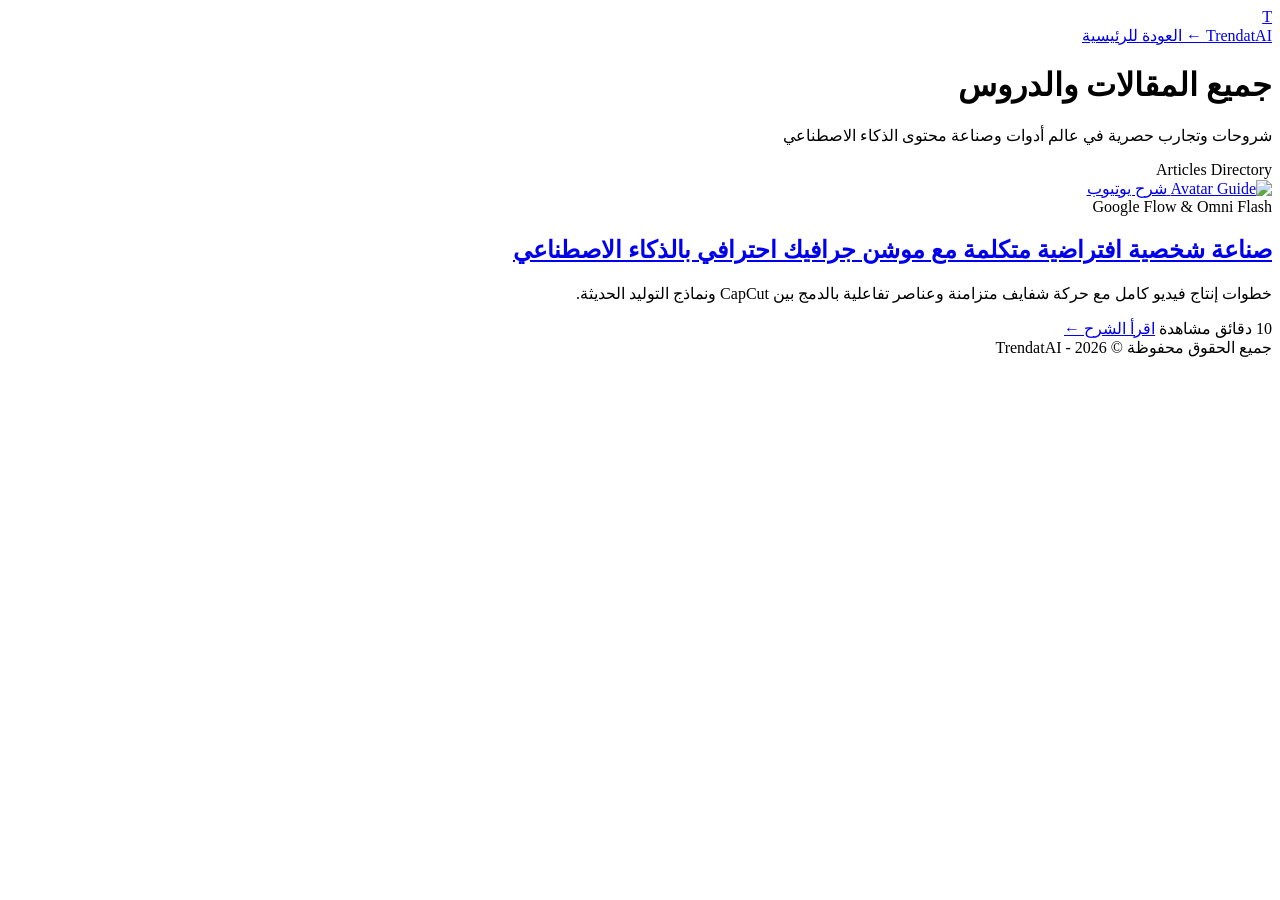
==== articles.html @ ae8bd114 "Create articles.html" ====
<!DOCTYPE html>
<html lang="ar" dir="rtl" class="dark scroll-smooth">
<head>
  <meta charset="UTF-8" />
  <meta name="viewport" content="width=device-width, initial-scale=1.0" />
  <title>المقالات والدروس | TrendatAI</title>
  <script src="https://cdn.tailwindcss.com"></script>
  <link rel="preconnect" href="https://fonts.googleapis.com">
  <link rel="preconnect" href="https://fonts.gstatic.com" crossorigin>
  <link href="https://fonts.googleapis.com/css2?family=IBM+Plex+Sans+Arabic:wght@400;500;600;700&family=IBM+Plex+Sans:wght@400;500;600;700&display=swap" rel="stylesheet">
  <script>
    tailwind.config = {
      darkMode: 'class',
      theme: {
        extend: {
          fontFamily: { sans: ['"IBM Plex Sans Arabic"', '"IBM Plex Sans"', 'sans-serif'] },
          colors: { theme: { cyan: '#06B6D4', violet: '#8B5CF6' } }
        }
      }
    }
  </script>
</head>
<body class="bg-[#0B0F17] text-[#E2E8F0] min-h-screen flex flex-col justify-between">

  <!-- Header -->
  <header class="sticky top-0 z-40 bg-[#0B0F17]/95 backdrop-blur-md border-b border-slate-800">
    <div class="max-w-7xl mx-auto px-5 h-16 flex items-center justify-between">
      <a href="index.html" class="flex items-center gap-2.5">
        <div class="w-8 h-8 rounded-lg bg-gradient-to-tr from-cyan-500 to-purple-600 flex items-center justify-center text-white font-bold text-sm shadow">T</div>
        <span class="font-bold text-base text-white tracking-wide">Trendat<span class="text-cyan-400">AI</span></span>
      </a>
      <a href="index.html" class="text-xs px-3.5 py-1.5 rounded-lg border border-slate-700 text-slate-300 hover:text-white hover:border-cyan-500 transition">
        ← العودة للرئيسية
      </a>
    </div>
  </header>

  <!-- محتوى قائمة المقالات -->
  <main class="max-w-7xl mx-auto px-5 py-12 flex-1 w-full">
    <div class="mb-10 pb-4 border-b border-slate-800 flex items-center justify-between">
      <div>
        <h1 class="text-2xl sm:text-3xl font-bold text-white mb-2">جميع المقالات والدروس</h1>
        <p class="text-xs sm:text-sm text-slate-400">شروحات وتجارب حصرية في عالم أدوات وصناعة محتوى الذكاء الاصطناعي</p>
      </div>
      <span class="text-xs text-cyan-400 border border-slate-800 px-3 py-1 rounded bg-slate-900">Articles Directory</span>
    </div>

    <!-- شبكة المقالات (مقالك الأول مضاف هنا) -->
    <div class="grid grid-cols-1 md:grid-cols-2 lg:grid-cols-3 gap-6">
      
      <!-- كارت مقال الشخصية الافتراضية -->
      <article class="rounded-2xl border border-slate-800 bg-[#121824] overflow-hidden group hover:border-cyan-500 transition shadow-sm flex flex-col justify-between">
        <div>
          <a href="articles/ai-avatar-motion-graphics.html" class="block aspect-video w-full overflow-hidden bg-black relative">
            <img src="https://images.unsplash.com/photo-1618005182384-a83a8bd57fbe?w=800&q=80" alt="Avatar Guide" class="w-full h-full object-cover group-hover:scale-105 transition duration-500" />
            <span class="absolute top-3 right-3 bg-red-600 text-white text-[11px] font-bold px-2.5 py-0.5 rounded shadow">شرح يوتيوب</span>
          </a>
          <div class="p-5">
            <span class="text-[11px] text-cyan-400 font-bold block mb-1.5">Google Flow & Omni Flash</span>
            <h2 class="text-base font-bold text-white leading-snug mb-3 group-hover:text-cyan-400 transition">
              <a href="articles/ai-avatar-motion-graphics.html">
                صناعة شخصية افتراضية متكلمة مع موشن جرافيك احترافي بالذكاء الاصطناعي
              </a>
            </h2>
            <p class="text-xs text-slate-400 leading-relaxed line-clamp-3">
              خطوات إنتاج فيديو كامل مع حركة شفايف متزامنة وعناصر تفاعلية بالدمج بين CapCut ونماذج التوليد الحديثة.
            </p>
          </div>
        </div>
        <div class="p-5 pt-0 border-t border-slate-800/60 mt-4 flex items-center justify-between text-xs">
          <span class="text-slate-500">10 دقائق مشاهدة</span>
          <a href="articles/ai-avatar-motion-graphics.html" class="text-cyan-400 font-bold hover:underline">اقرأ الشرح ←</a>
        </div>
      </article>

    </div>
  </main>

  <!-- Footer -->
  <footer class="border-t border-slate-800 bg-[#090D13] py-6 px-5 text-center text-xs text-slate-500">
    جميع الحقوق محفوظة © TrendatAI - 2026
  </footer>

</body>
</html>
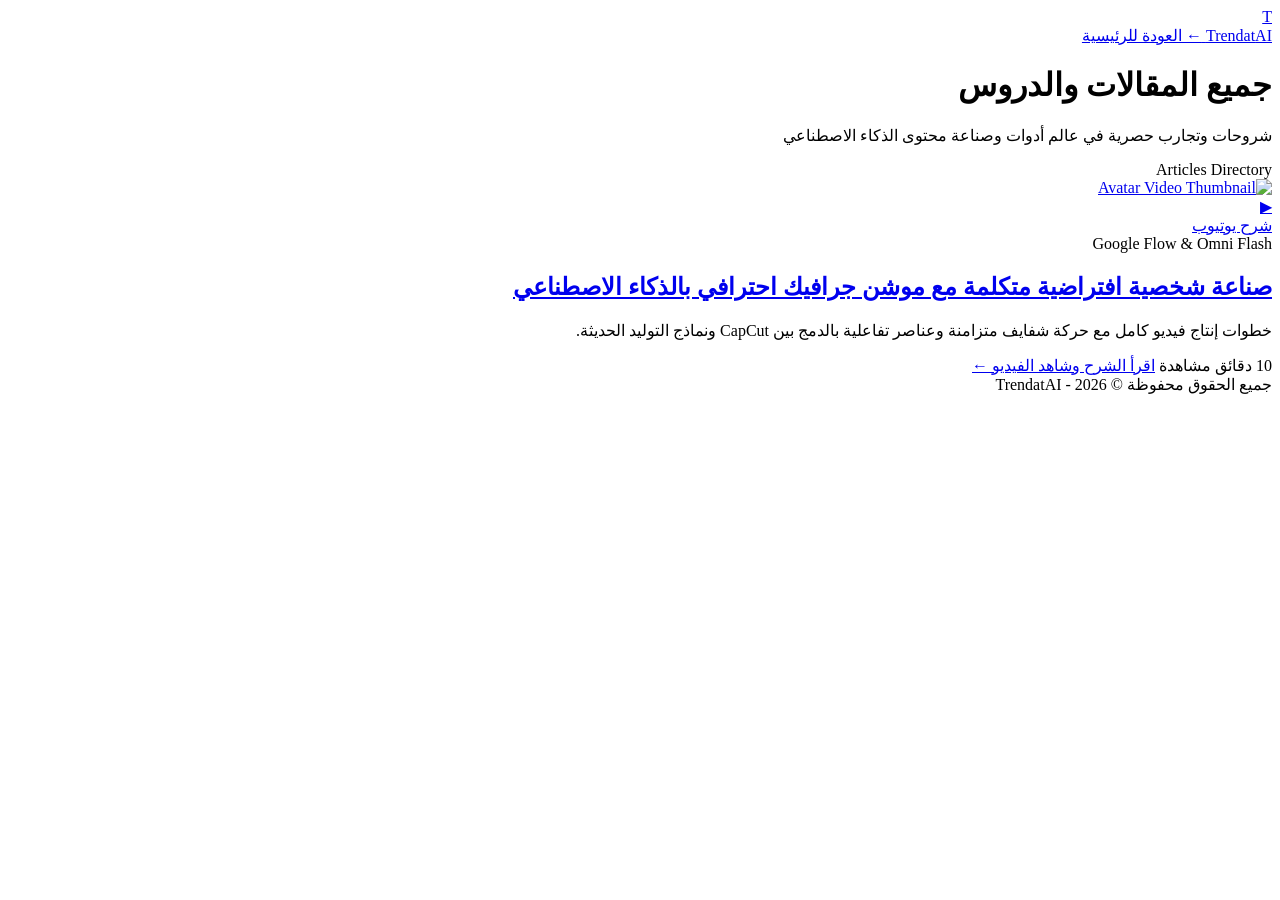
==== commit eb7045a2: "Update articles.html" ====
--- a/articles.html
+++ b/articles.html
@@ -3,11 +3,16 @@
 <head>
   <meta charset="UTF-8" />
   <meta name="viewport" content="width=device-width, initial-scale=1.0" />
-  <title>المقالات والدروس | TrendatAI</title>
+  <title>جميع المقالات والدروس | TrendatAI</title>
+  
+  <!-- Tailwind CSS -->
   <script src="https://cdn.tailwindcss.com"></script>
+  
+  <!-- Fonts -->
   <link rel="preconnect" href="https://fonts.googleapis.com">
   <link rel="preconnect" href="https://fonts.gstatic.com" crossorigin>
   <link href="https://fonts.googleapis.com/css2?family=IBM+Plex+Sans+Arabic:wght@400;500;600;700&family=IBM+Plex+Sans:wght@400;500;600;700&display=swap" rel="stylesheet">
+  
   <script>
     tailwind.config = {
       darkMode: 'class',
@@ -35,7 +40,7 @@
     </div>
   </header>
 
-  <!-- محتوى قائمة المقالات -->
+  <!-- المحتوى الرئيسي -->
   <main class="max-w-7xl mx-auto px-5 py-12 flex-1 w-full">
     <div class="mb-10 pb-4 border-b border-slate-800 flex items-center justify-between">
       <div>
@@ -45,16 +50,40 @@
       <span class="text-xs text-cyan-400 border border-slate-800 px-3 py-1 rounded bg-slate-900">Articles Directory</span>
     </div>
 
-    <!-- شبكة المقالات (مقالك الأول مضاف هنا) -->
+    <!-- شبكة المقالات (مع سحب الغلاف التلقائي من يوتيوب) -->
     <div class="grid grid-cols-1 md:grid-cols-2 lg:grid-cols-3 gap-6">
       
-      <!-- كارت مقال الشخصية الافتراضية -->
+      <!-- ======================================================== -->
+      <!-- كارت مقال الشخصية الافتراضية (يسحب الغلاف من يوتيوب مباشرة) -->
+      <!-- ======================================================== -->
       <article class="rounded-2xl border border-slate-800 bg-[#121824] overflow-hidden group hover:border-cyan-500 transition shadow-sm flex flex-col justify-between">
         <div>
           <a href="articles/ai-avatar-motion-graphics.html" class="block aspect-video w-full overflow-hidden bg-black relative">
-            <img src="https://images.unsplash.com/photo-1618005182384-a83a8bd57fbe?w=800&q=80" alt="Avatar Guide" class="w-full h-full object-cover group-hover:scale-105 transition duration-500" />
-            <span class="absolute top-3 right-3 bg-red-600 text-white text-[11px] font-bold px-2.5 py-0.5 rounded shadow">شرح يوتيوب</span>
+            
+            <!-- 
+              السحر هنا:
+              فقط استبدل الرمز YOUR_VIDEO_ID بمعرّف الفيديو الخاص بك على يوتيوب 
+              مثال: إذا كان رابطك https://youtube.com/watch?v=AbCd123 فالرمز هو AbCd123
+            -->
+            <img 
+              src="https://img.youtube.com/vi/xS7nCCUY0W8/maxresdefault.jpg" 
+              onerror="this.onerror=null;this.src='https://img.youtube.com/vi/xS7nCCUY0W8/hqdefault.jpg';" 
+              alt="Avatar Video Thumbnail" 
+              class="w-full h-full object-cover group-hover:scale-105 transition duration-500" 
+            />
+
+            <!-- زر تشغيل مصغر فوق الصورة -->
+            <div class="absolute inset-0 bg-black/20 flex items-center justify-center opacity-0 group-hover:opacity-100 transition duration-300">
+              <div class="w-12 h-12 rounded-full bg-red-600 text-white flex items-center justify-center shadow-lg font-bold text-lg">
+                ▶
+              </div>
+            </div>
+
+            <span class="absolute top-3 right-3 bg-red-600 text-white text-[11px] font-bold px-2.5 py-0.5 rounded shadow">
+              شرح يوتيوب
+            </span>
           </a>
+
           <div class="p-5">
             <span class="text-[11px] text-cyan-400 font-bold block mb-1.5">Google Flow & Omni Flash</span>
             <h2 class="text-base font-bold text-white leading-snug mb-3 group-hover:text-cyan-400 transition">
@@ -67,9 +96,12 @@
             </p>
           </div>
         </div>
+
         <div class="p-5 pt-0 border-t border-slate-800/60 mt-4 flex items-center justify-between text-xs">
           <span class="text-slate-500">10 دقائق مشاهدة</span>
-          <a href="articles/ai-avatar-motion-graphics.html" class="text-cyan-400 font-bold hover:underline">اقرأ الشرح ←</a>
+          <a href="articles/ai-avatar-motion-graphics.html" class="text-cyan-400 font-bold hover:underline">
+            اقرأ الشرح وشاهد الفيديو ←
+          </a>
         </div>
       </article>
 
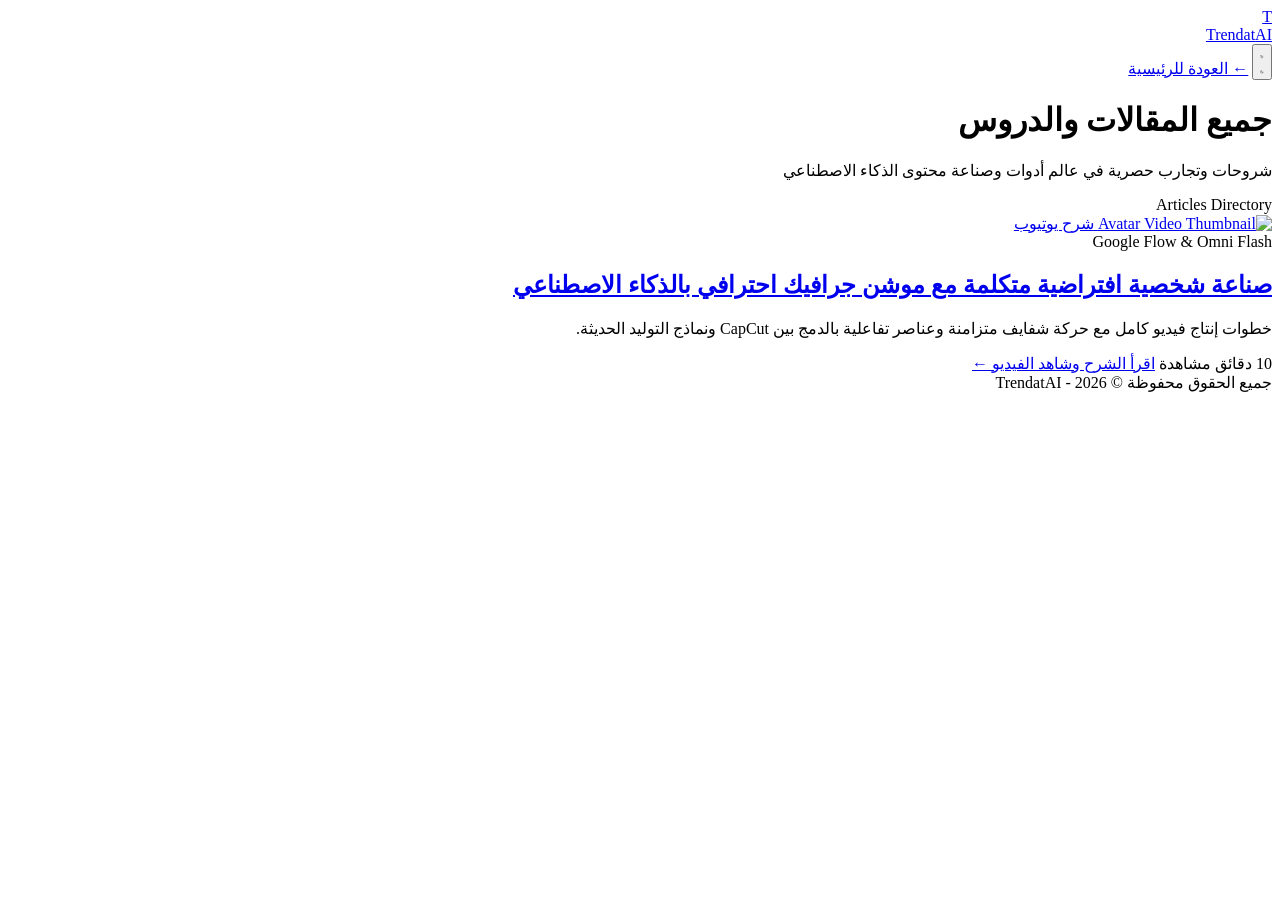
==== commit 3b576afb: "Update articles.html" ====
--- a/articles.html
+++ b/articles.html
@@ -4,7 +4,16 @@
   <meta charset="UTF-8" />
   <meta name="viewport" content="width=device-width, initial-scale=1.0" />
   <title>جميع المقالات والدروس | TrendatAI</title>
-  
+
+  <!-- كود فحص الثيم فوراً قبل ظهور الصفحة لمنع التحول لليلي -->
+  <script>
+    if (localStorage.getItem('site_theme') === 'light') {
+      document.documentElement.classList.remove('dark');
+    } else {
+      document.documentElement.classList.add('dark');
+    }
+  </script>
+
   <!-- Tailwind CSS -->
   <script src="https://cdn.tailwindcss.com"></script>
   
@@ -25,81 +34,90 @@
     }
   </script>
 </head>
-<body class="bg-[#0B0F17] text-[#E2E8F0] min-h-screen flex flex-col justify-between">
+<body class="bg-slate-50 text-slate-800 dark:bg-[#0B0F17] dark:text-[#E2E8F0] min-h-screen flex flex-col justify-between transition-colors duration-300">
 
   <!-- Header -->
-  <header class="sticky top-0 z-40 bg-[#0B0F17]/95 backdrop-blur-md border-b border-slate-800">
+  <header class="sticky top-0 z-40 bg-white/95 dark:bg-[#0B0F17]/95 backdrop-blur-md border-b border-slate-200 dark:border-slate-800 transition-colors duration-300">
     <div class="max-w-7xl mx-auto px-5 h-16 flex items-center justify-between">
+      
+      <!-- Logo -->
       <a href="index.html" class="flex items-center gap-2.5">
         <div class="w-8 h-8 rounded-lg bg-gradient-to-tr from-cyan-500 to-purple-600 flex items-center justify-center text-white font-bold text-sm shadow">T</div>
-        <span class="font-bold text-base text-white tracking-wide">Trendat<span class="text-cyan-400">AI</span></span>
+        <span class="font-bold text-base text-slate-900 dark:text-white tracking-wide">Trendat<span class="text-cyan-500 dark:text-cyan-400">AI</span></span>
       </a>
-      <a href="index.html" class="text-xs px-3.5 py-1.5 rounded-lg border border-slate-700 text-slate-300 hover:text-white hover:border-cyan-500 transition">
-        ← العودة للرئيسية
-      </a>
+
+      <!-- أزرار التحكم: زر الثيم + العودة للرئيسية -->
+      <div class="flex items-center gap-3">
+        <!-- زر التبديل بين الليلي والساطع -->
+        <button onclick="toggleTheme()" class="p-2 rounded-lg bg-slate-100 hover:bg-slate-200 dark:bg-slate-800 dark:hover:bg-slate-700 border border-slate-200 dark:border-slate-700 text-slate-700 dark:text-yellow-400 transition flex items-center justify-center" title="تبديل الوضع">
+          <svg id="sunIcon" class="w-4 h-4 block" fill="none" stroke="currentColor" viewBox="0 0 24 24" stroke-width="2">
+            <circle cx="12" cy="12" r="5"></circle>
+            <line x1="12" y1="1" x2="1" y2="3"></line>
+            <line x1="12" y1="21" x2="12" y2="23"></line>
+            <line x1="4.22" y1="4.22" x2="5.64" y2="5.64"></line>
+            <line x1="18.36" y1="18.36" x2="19.78" y2="19.78"></line>
+            <line x1="1" y1="12" x2="3" y2="12"></line>
+            <line x1="21" y1="12" x2="23" y2="12"></line>
+            <line x1="4.22" y1="19.78" x2="5.64" y2="18.36"></line>
+            <line x1="18.36" y1="5.64" x2="19.78" y2="4.22"></line>
+          </svg>
+          <svg id="moonIcon" class="w-4 h-4 hidden text-slate-800" fill="none" stroke="currentColor" viewBox="0 0 24 24" stroke-width="2">
+            <path d="M21 12.79A9 9 0 1 1 11.21 3 7 7 0 0 0 21 12.79z"></path>
+          </svg>
+        </button>
+
+        <a href="index.html" class="text-xs px-3.5 py-1.5 rounded-lg border border-slate-200 dark:border-slate-700 text-slate-700 dark:text-slate-300 hover:text-cyan-500 hover:border-cyan-500 transition">
+          ← العودة للرئيسية
+        </a>
+      </div>
+
     </div>
   </header>
 
   <!-- المحتوى الرئيسي -->
   <main class="max-w-7xl mx-auto px-5 py-12 flex-1 w-full">
-    <div class="mb-10 pb-4 border-b border-slate-800 flex items-center justify-between">
+    <div class="mb-10 pb-4 border-b border-slate-200 dark:border-slate-800 flex items-center justify-between">
       <div>
-        <h1 class="text-2xl sm:text-3xl font-bold text-white mb-2">جميع المقالات والدروس</h1>
-        <p class="text-xs sm:text-sm text-slate-400">شروحات وتجارب حصرية في عالم أدوات وصناعة محتوى الذكاء الاصطناعي</p>
+        <h1 class="text-2xl sm:text-3xl font-bold text-slate-900 dark:text-white mb-2">جميع المقالات والدروس</h1>
+        <p class="text-xs sm:text-sm text-slate-500 dark:text-slate-400">شروحات وتجارب حصرية في عالم أدوات وصناعة محتوى الذكاء الاصطناعي</p>
       </div>
-      <span class="text-xs text-cyan-400 border border-slate-800 px-3 py-1 rounded bg-slate-900">Articles Directory</span>
+      <span class="text-xs text-cyan-600 dark:text-cyan-400 border border-slate-200 dark:border-slate-800 px-3 py-1 rounded bg-white dark:bg-slate-900">Articles Directory</span>
     </div>
 
-    <!-- شبكة المقالات (مع سحب الغلاف التلقائي من يوتيوب) -->
+    <!-- شبكة المقالات (متوافقة تماماً مع الوضع الساطع والليلي) -->
     <div class="grid grid-cols-1 md:grid-cols-2 lg:grid-cols-3 gap-6">
       
-      <!-- ======================================================== -->
-      <!-- كارت مقال الشخصية الافتراضية (يسحب الغلاف من يوتيوب مباشرة) -->
-      <!-- ======================================================== -->
-      <article class="rounded-2xl border border-slate-800 bg-[#121824] overflow-hidden group hover:border-cyan-500 transition shadow-sm flex flex-col justify-between">
+      <!-- كارت مقال الشخصية الافتراضية -->
+      <article class="rounded-2xl border border-slate-200 dark:border-slate-800 bg-white dark:bg-[#121824] overflow-hidden group hover:border-cyan-500 transition shadow-sm flex flex-col justify-between">
         <div>
           <a href="articles/ai-avatar-motion-graphics.html" class="block aspect-video w-full overflow-hidden bg-black relative">
-            
-            <!-- 
-              السحر هنا:
-              فقط استبدل الرمز YOUR_VIDEO_ID بمعرّف الفيديو الخاص بك على يوتيوب 
-              مثال: إذا كان رابطك https://youtube.com/watch?v=AbCd123 فالرمز هو AbCd123
-            -->
             <img 
-              src="https://img.youtube.com/vi/xS7nCCUY0W8/maxresdefault.jpg" 
-              onerror="this.onerror=null;this.src='https://img.youtube.com/vi/xS7nCCUY0W8/hqdefault.jpg';" 
+              src="https://img.youtube.com/vi/YOUR_VIDEO_ID/maxresdefault.jpg" 
+              onerror="this.onerror=null;this.src='https://img.youtube.com/vi/YOUR_VIDEO_ID/hqdefault.jpg';" 
               alt="Avatar Video Thumbnail" 
               class="w-full h-full object-cover group-hover:scale-105 transition duration-500" 
             />
-
-            <!-- زر تشغيل مصغر فوق الصورة -->
-            <div class="absolute inset-0 bg-black/20 flex items-center justify-center opacity-0 group-hover:opacity-100 transition duration-300">
-              <div class="w-12 h-12 rounded-full bg-red-600 text-white flex items-center justify-center shadow-lg font-bold text-lg">
-                ▶
-              </div>
-            </div>
-
             <span class="absolute top-3 right-3 bg-red-600 text-white text-[11px] font-bold px-2.5 py-0.5 rounded shadow">
               شرح يوتيوب
             </span>
           </a>
 
           <div class="p-5">
-            <span class="text-[11px] text-cyan-400 font-bold block mb-1.5">Google Flow & Omni Flash</span>
-            <h2 class="text-base font-bold text-white leading-snug mb-3 group-hover:text-cyan-400 transition">
+            <span class="text-[11px] text-cyan-600 dark:text-cyan-400 font-bold block mb-1.5">Google Flow & Omni Flash</span>
+            <h2 class="text-base font-bold text-slate-900 dark:text-white leading-snug mb-3 group-hover:text-cyan-500 transition">
               <a href="articles/ai-avatar-motion-graphics.html">
                 صناعة شخصية افتراضية متكلمة مع موشن جرافيك احترافي بالذكاء الاصطناعي
               </a>
             </h2>
-            <p class="text-xs text-slate-400 leading-relaxed line-clamp-3">
+            <p class="text-xs text-slate-500 dark:text-slate-400 leading-relaxed line-clamp-3">
               خطوات إنتاج فيديو كامل مع حركة شفايف متزامنة وعناصر تفاعلية بالدمج بين CapCut ونماذج التوليد الحديثة.
             </p>
           </div>
         </div>
 
-        <div class="p-5 pt-0 border-t border-slate-800/60 mt-4 flex items-center justify-between text-xs">
-          <span class="text-slate-500">10 دقائق مشاهدة</span>
-          <a href="articles/ai-avatar-motion-graphics.html" class="text-cyan-400 font-bold hover:underline">
+        <div class="p-5 pt-0 border-t border-slate-100 dark:border-slate-800/60 mt-4 flex items-center justify-between text-xs">
+          <span class="text-slate-400">10 دقائق مشاهدة</span>
+          <a href="articles/ai-avatar-motion-graphics.html" class="text-cyan-600 dark:text-cyan-400 font-bold hover:underline">
             اقرأ الشرح وشاهد الفيديو ←
           </a>
         </div>
@@ -109,9 +127,28 @@
   </main>
 
   <!-- Footer -->
-  <footer class="border-t border-slate-800 bg-[#090D13] py-6 px-5 text-center text-xs text-slate-500">
+  <footer class="border-t border-slate-200 dark:border-slate-800 bg-white dark:bg-[#090D13] py-6 px-5 text-center text-xs text-slate-500 transition-colors duration-300">
     جميع الحقوق محفوظة © TrendatAI - 2026
   </footer>
 
+  <!-- سكربت التبديل وحفظ الوضع الساطع والليلي -->
+  <script>
+    function toggleTheme() {
+      const isDark = document.documentElement.classList.toggle('dark');
+      localStorage.setItem('site_theme', isDark ? 'dark' : 'light');
+      updateThemeUI(isDark);
+    }
+
+    function updateThemeUI(isDark) {
+      document.getElementById('sunIcon').classList.toggle('hidden', !isDark);
+      document.getElementById('moonIcon').classList.toggle('hidden', isDark);
+    }
+
+    // مزامنة الأيقونة فور فتح الصفحة
+    (function() {
+      const isDark = document.documentElement.classList.contains('dark');
+      updateThemeUI(isDark);
+    })();
+  </script>
 </body>
 </html>
